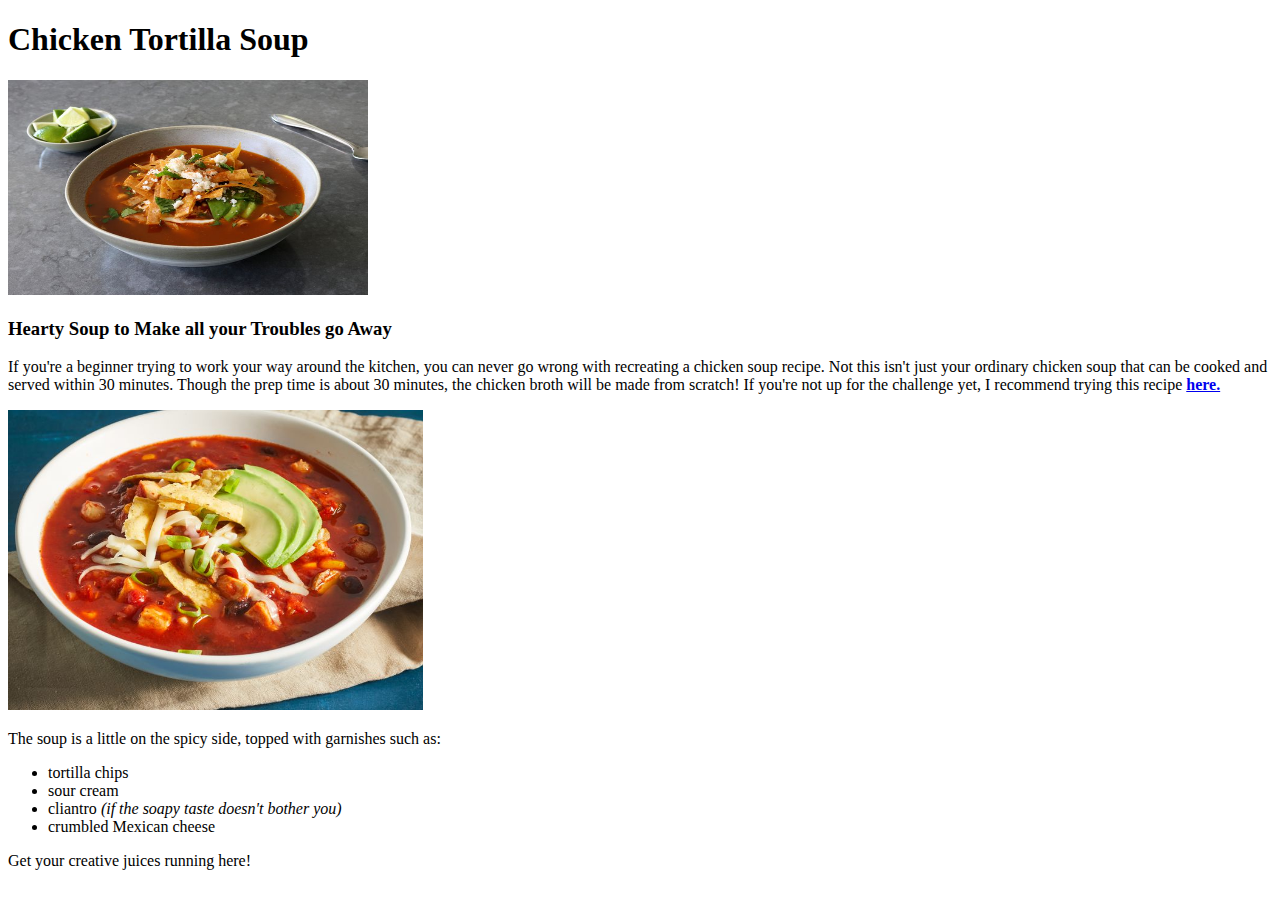
==== recipes/chicken-tortilla-soup.html @ ad9ae486 "Save images for recipes" ====
<!DOCTYPE html>
<html lang="en">
<head>
    <meta charset="UTF-8">
    <title>Document</title>
</head>

<body>
    <h1>Chicken Tortilla Soup</h1>
    <img src="../img/chickentortillasoup.jpg" alt="dish of chicken tortilla soup topped with shredded cheese" height="215" width="360
    ">
    <h3>Hearty Soup to Make all your Troubles go Away</h3>
        <p>
            If you're a beginner trying to work your way around the kitchen, you can never go wrong
            with recreating a chicken soup recipe. Not this isn't just your ordinary chicken soup that
            can be cooked and served within 30 minutes. Though the prep time is about 30 minutes, the chicken broth will be made from scratch!
            If you're not up for the challenge yet, I recommend trying this recipe
            <a href="https://natashaskitchen.com/chicken-tortilla-soup-recipe/" target="_blank" rel="noopener noreferrer"><strong>here.</strong></a>
        </p>
        <p>
            <img src="../img/tortillasoupwithavocadoes.jpg" alt="plate of tortilla soup topped with avocadoes" height="300" width="415">
            <p> The soup is a little on the spicy side, topped with garnishes such as:
            <ul>
                <li>tortilla chips</li>
                <li>sour cream</li>
                <li>cliantro <em>(if the soapy taste doesn't bother you)</em></li>
                <li>crumbled Mexican cheese</li>
            </ul>
            Get your creative juices running here!
            </p>
        </p>
    
    <!-- Create folder for images -->

    <!-- Will help organize files when linking various receipes to index page -->



</body>
</html>
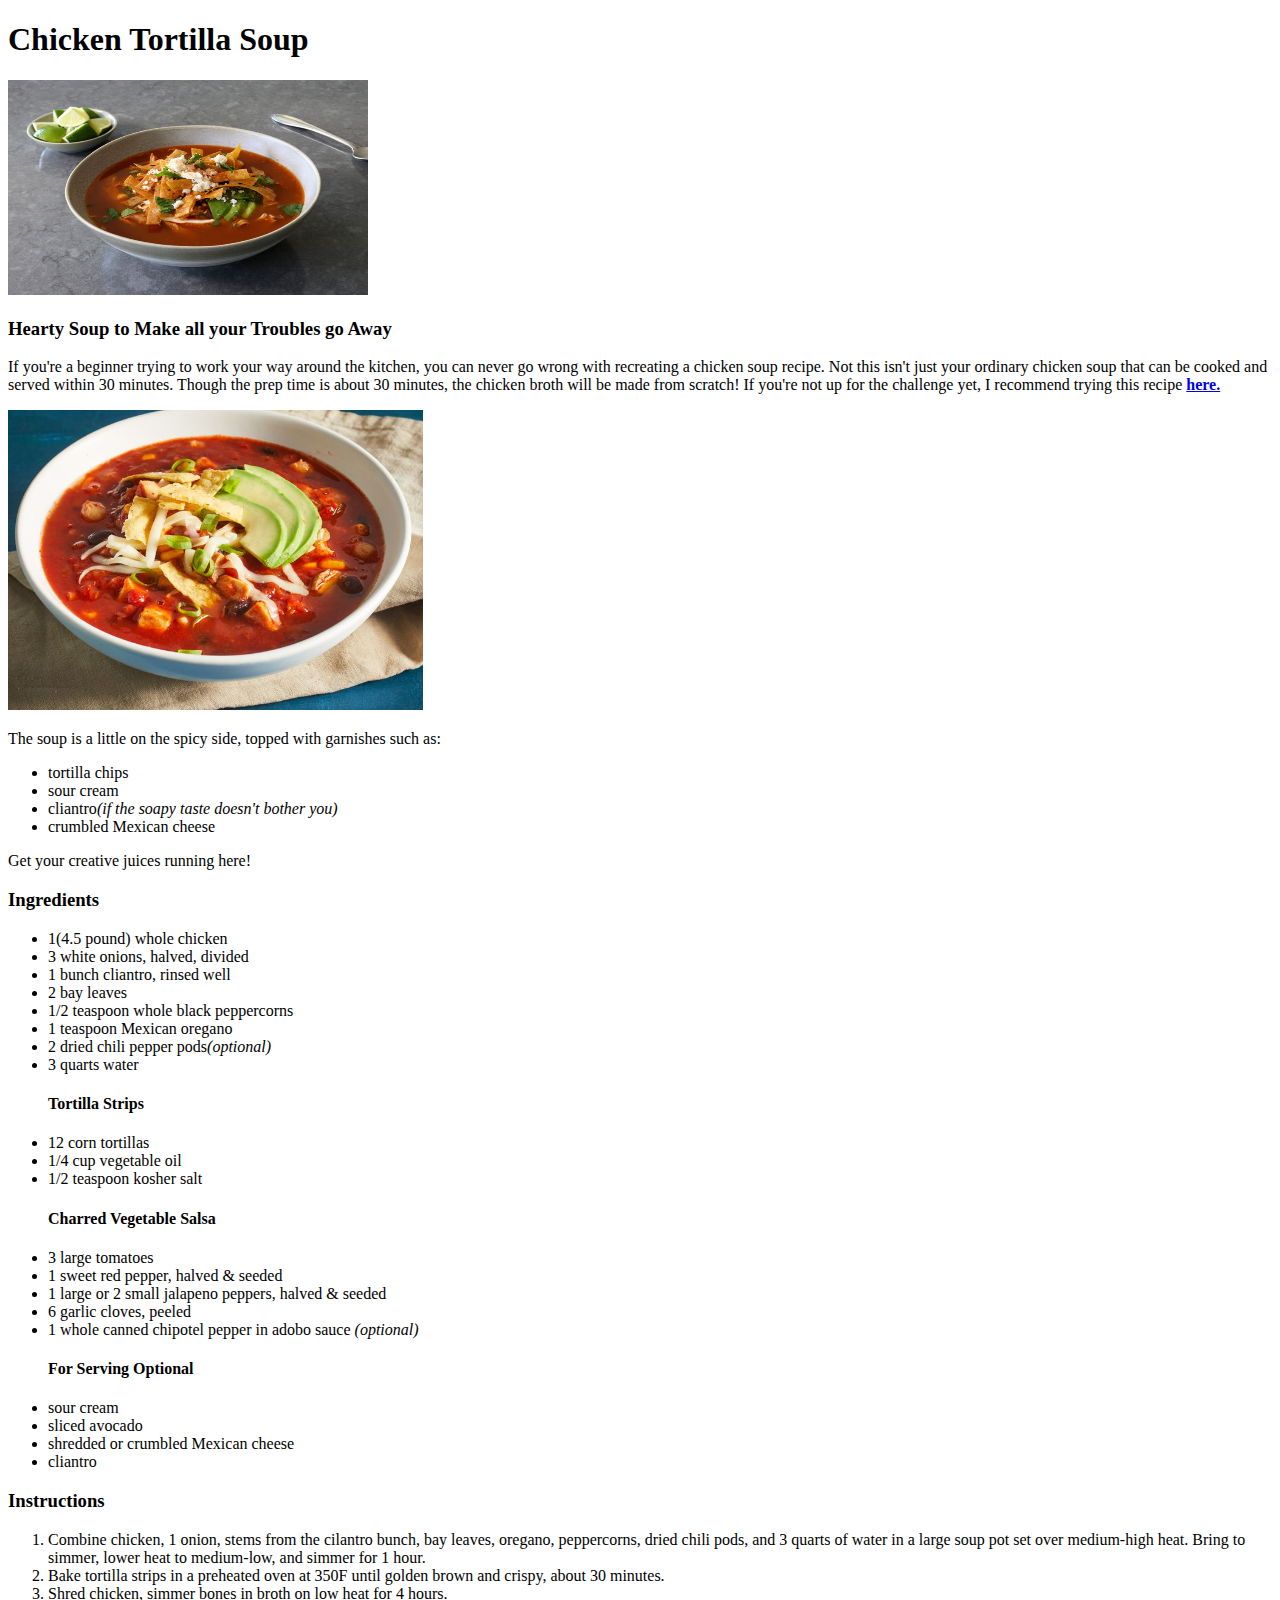
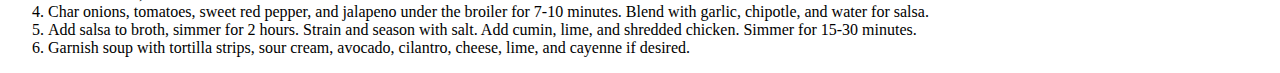
==== commit 246502a5: "Add instructions for recipe" ====
--- a/recipes/chicken-tortilla-soup.html
+++ b/recipes/chicken-tortilla-soup.html
@@ -23,12 +23,47 @@
             <ul>
                 <li>tortilla chips</li>
                 <li>sour cream</li>
-                <li>cliantro <em>(if the soapy taste doesn't bother you)</em></li>
+                <li>cliantro<em>(if the soapy taste doesn't bother you)</em></li>
                 <li>crumbled Mexican cheese</li>
             </ul>
             Get your creative juices running here!
             </p>
         </p>
+    <h3>Ingredients</h3>
+        <ul>
+            <li> 1(4.5 pound) whole chicken</li>
+            <li>3 white onions, halved, divided</li>
+            <li>1 bunch cliantro, rinsed well</li>
+            <li>2 bay leaves</li>
+            <li>1/2 teaspoon whole black peppercorns</li>
+            <li>1 teaspoon Mexican oregano</li>
+            <li>2 dried chili pepper pods<em>(optional)</em></li>
+            <li>3 quarts water</li>
+        <h4>Tortilla Strips</h4>
+            <li>12 corn tortillas</li>
+            <li>1/4 cup vegetable oil</li>
+            <li>1/2 teaspoon kosher salt</li>
+        <h4>Charred Vegetable Salsa</h4>
+            <li>3 large tomatoes</li>
+            <li>1 sweet red pepper, halved & seeded</li>
+            <li>1 large or 2 small jalapeno peppers, halved & seeded</li>
+            <li>6 garlic cloves, peeled</li>
+            <li>1 whole canned chipotel pepper in adobo sauce <em>(optional)</em></li>
+        <h4>For Serving Optional</h4>
+            <li>sour cream</li>
+            <li>sliced avocado</li>
+            <li>shredded or crumbled Mexican cheese</li>
+            <li>cliantro</li>
+        </ul>
+    <h3>Instructions</h3>
+        <ol>
+            <li>Combine chicken, 1 onion, stems from the cilantro bunch, bay leaves, oregano, peppercorns, dried chili pods, and 3 quarts of water in a large soup pot set over medium-high heat. Bring to simmer, lower heat to medium-low, and simmer for 1 hour.</li>
+            <li>Bake tortilla strips in a preheated oven at 350F until golden brown and crispy, about 30 minutes.</li>
+            <li>Shred chicken, simmer bones in broth on low heat for 4 hours.</li>
+            <li>Char onions, tomatoes, sweet red pepper, and jalapeno under the broiler for 7-10 minutes. Blend with garlic, chipotle, and water for salsa.</li>
+            <li>Add salsa to broth, simmer for 2 hours. Strain and season with salt. Add cumin, lime, and shredded chicken. Simmer for 15-30 minutes.</li>
+            <li>Garnish soup with tortilla strips, sour cream, avocado, cilantro, cheese, lime, and cayenne if desired.</li>
+        </ol>
     
     <!-- Create folder for images -->
 
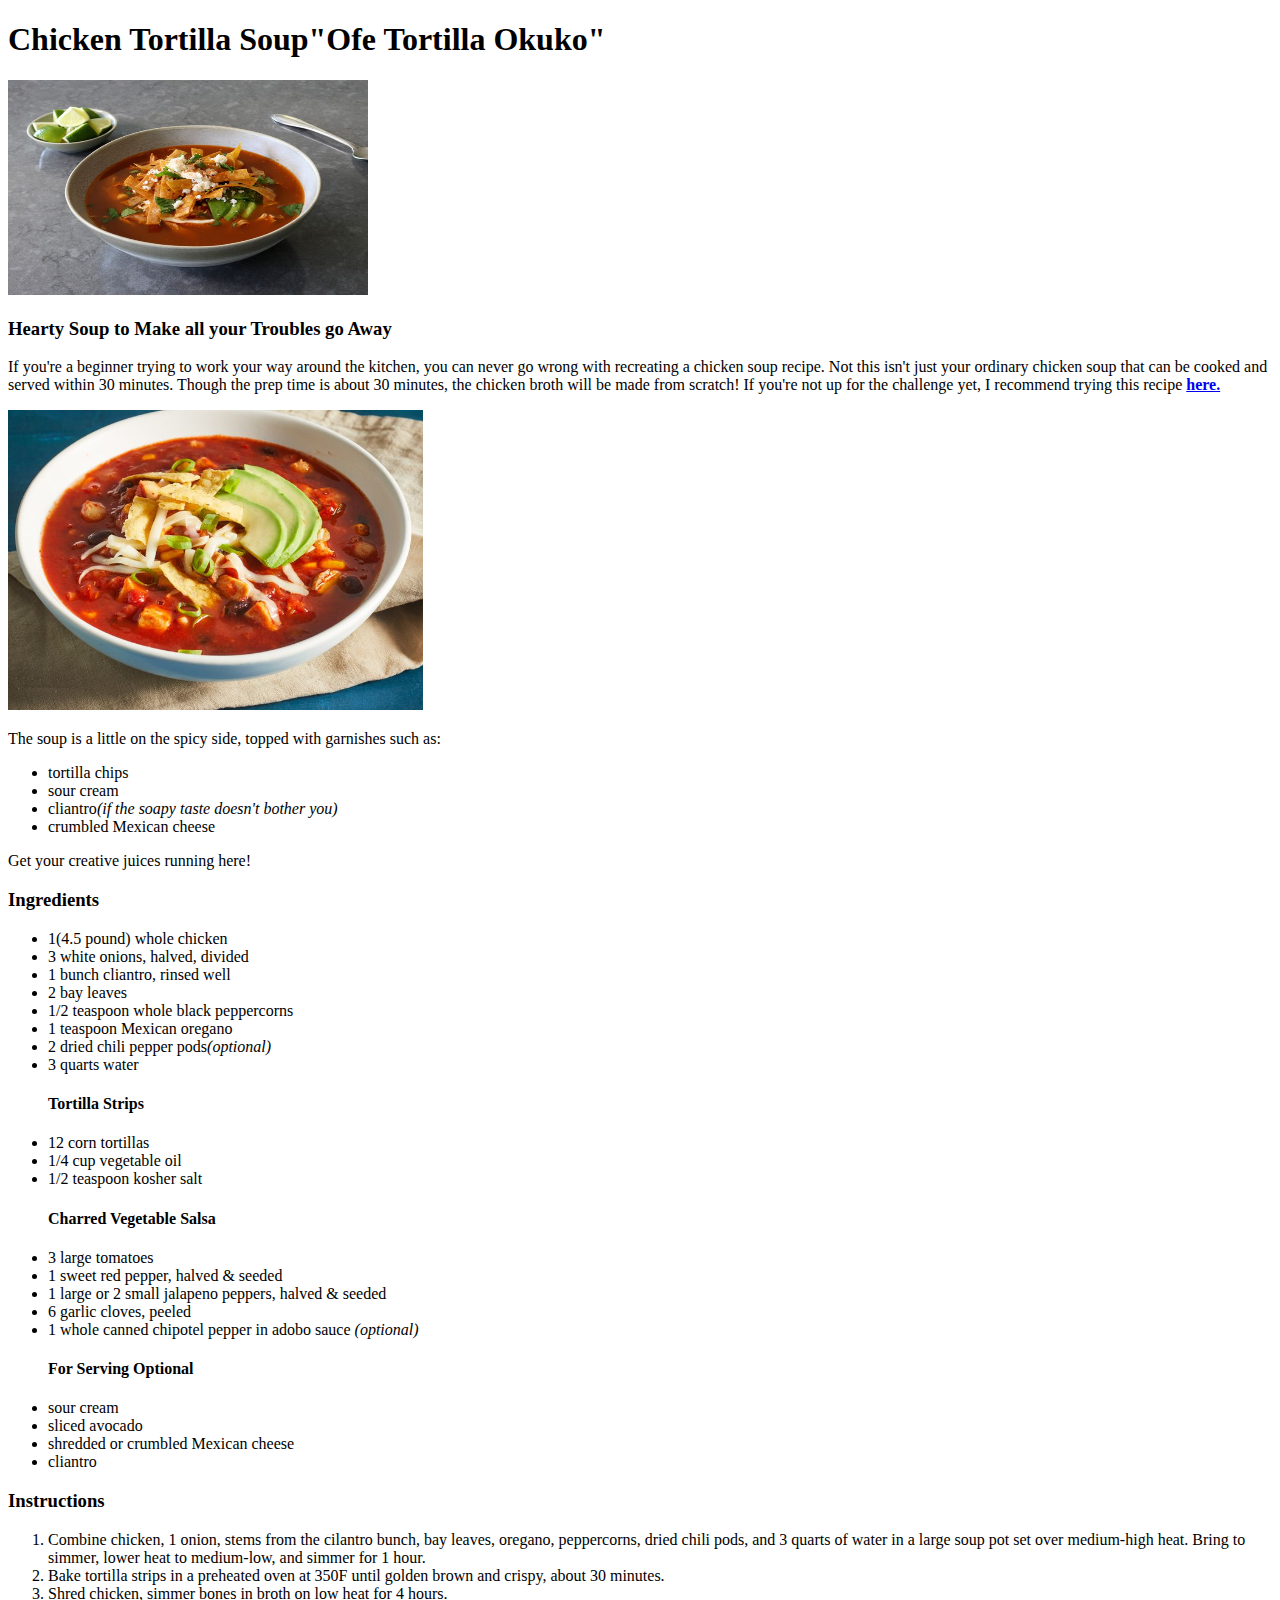
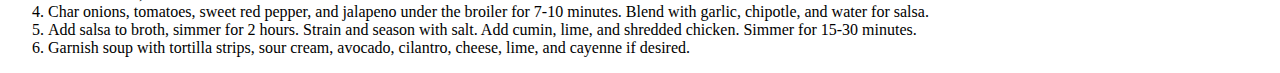
==== commit 65483e23: "Add CSS to Recipe Titles and CSS to Instructions" ====
--- a/recipes/chicken-tortilla-soup.html
+++ b/recipes/chicken-tortilla-soup.html
@@ -2,11 +2,14 @@
 <html lang="en">
 <head>
     <meta charset="UTF-8">
-    <title>Document</title>
+    <title>Chicken Tortilla Soup</title>
+    <link rel="stylesheet" href="../css/style.css">
 </head>
 
 <body>
-    <h1>Chicken Tortilla Soup</h1>
+<div class="recipe-title">
+    <h1>Chicken Tortilla Soup<span class="title-in-Igbo">"Ofe Tortilla Okuko"</span></h1>
+</div>
     <img src="../img/chickentortillasoup.jpg" alt="dish of chicken tortilla soup topped with shredded cheese" height="215" width="360
     ">
     <h3>Hearty Soup to Make all your Troubles go Away</h3>
@@ -29,7 +32,8 @@
             Get your creative juices running here!
             </p>
         </p>
-    <h3>Ingredients</h3>
+    <div class="tortilla-ingredients">
+    <h3 class="title">Ingredients</h3>
         <ul>
             <li> 1(4.5 pound) whole chicken</li>
             <li>3 white onions, halved, divided</li>
@@ -55,7 +59,9 @@
             <li>shredded or crumbled Mexican cheese</li>
             <li>cliantro</li>
         </ul>
-    <h3>Instructions</h3>
+        </div>
+    <div class="instructions">
+    <h3 class="title">Instructions</h3>
         <ol>
             <li>Combine chicken, 1 onion, stems from the cilantro bunch, bay leaves, oregano, peppercorns, dried chili pods, and 3 quarts of water in a large soup pot set over medium-high heat. Bring to simmer, lower heat to medium-low, and simmer for 1 hour.</li>
             <li>Bake tortilla strips in a preheated oven at 350F until golden brown and crispy, about 30 minutes.</li>
@@ -64,6 +70,7 @@
             <li>Add salsa to broth, simmer for 2 hours. Strain and season with salt. Add cumin, lime, and shredded chicken. Simmer for 15-30 minutes.</li>
             <li>Garnish soup with tortilla strips, sour cream, avocado, cilantro, cheese, lime, and cayenne if desired.</li>
         </ol>
+    </div>
     
     <!-- Create folder for images -->
 
--- a/css/style.css
+++ b/css/style.css
@@ -0,0 +1,26 @@
+.orange-button{
+    background: orange;
+}
+
+.brown-button{
+    background: brown;
+}
+
+.orange-button,
+.brown-button{
+    font-size: 18px;
+    text-align: center;
+}
+
+*{
+    font-family: Georgia, 'Times New Roman', Times, serif;
+}
+
+h2{
+    font-size: 24px ;
+    text-align:left;
+}
+
+.tortilla-instructions{
+    background-color: beige;
+}